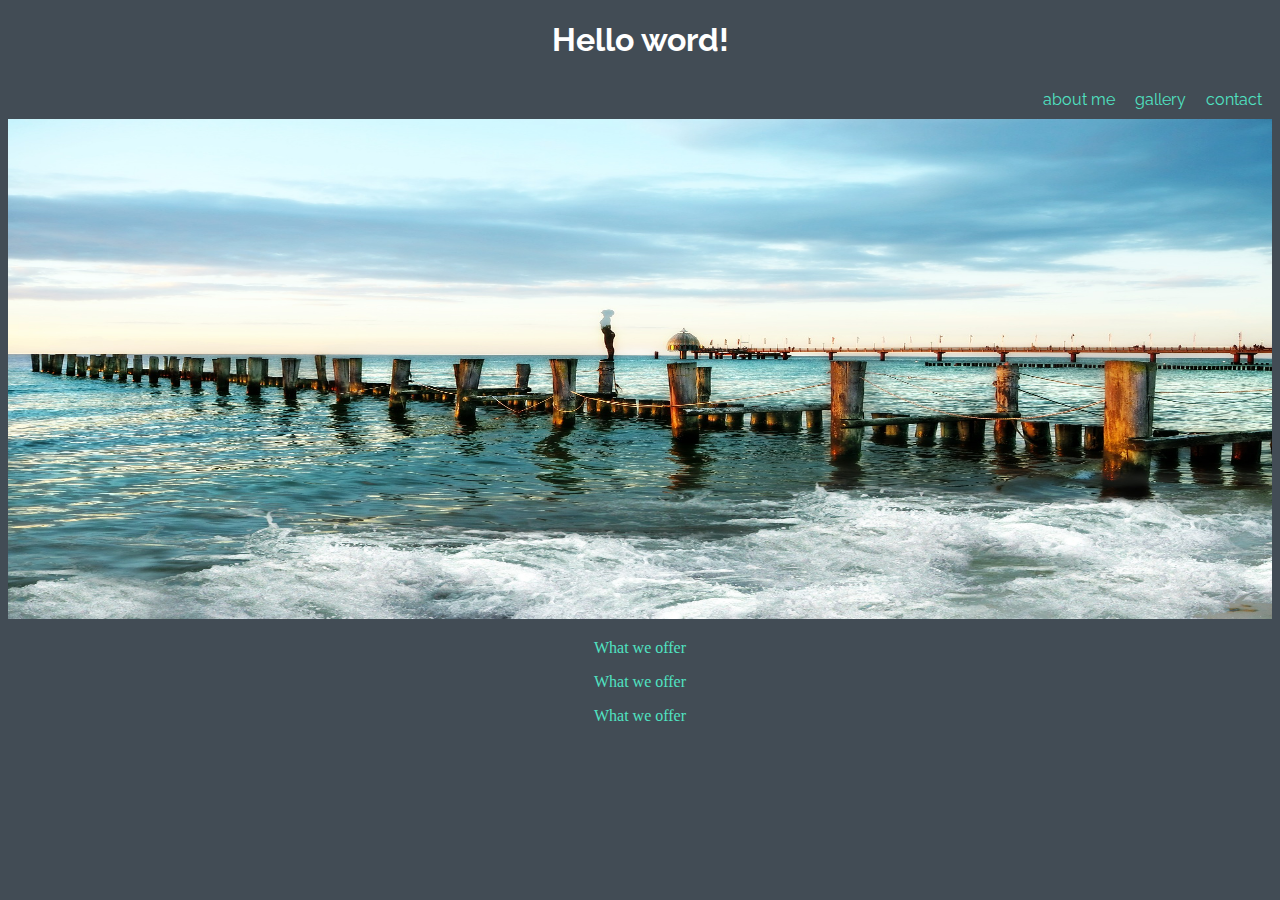
==== index.html @ f67c8e3d "new web" ====
<!DOCTYPE html>
<html>
    <head><link rel="stylesheet" type="text/css" href="css/style.css">
    <link href="https://fonts.googleapis.com/css?family=Raleway" rel="stylesheet">
        <title> </title>
    </head>
    <body>
        <center>
        <div>
            <div> 
           <h1> Hello word! </h1>
           <div> 
           <ul>
               <li>contact</li>
               <li> gallery</li>
               <li> about me</li>
           </ul>
           </div>
        </div>
        <div>
            <img id="cover" src ="im/HI.jpg">
        </div>
        </div>
        <div id=>
            <div><p> What we offer </p> </div>
            <div><p> What we offer </p> </div>
            <div><p> What we offer </p> </div>
            
        </div>
</center>
    </body>
</html>
---- css/style.css ----
h1 {  background-color: #424C55;
      color:#FFFFFF ;
       font-family: 'Raleway', sans-serif ;
    
}
body {
    background-color: #424C55;
}

div div 
{ 
    background-color: #424C55;
    color: #50E3C2;
    
}
li {
    float: right;
    display: block;
     font-family: 'Raleway', sans-serif ;
     padding: 8px;
     margin: 2px;
     border-color:#424C55; 
    
}

ul {
    list-style-type: none;
}
#cover
{
  width:100%; 
  height: 500px;
}
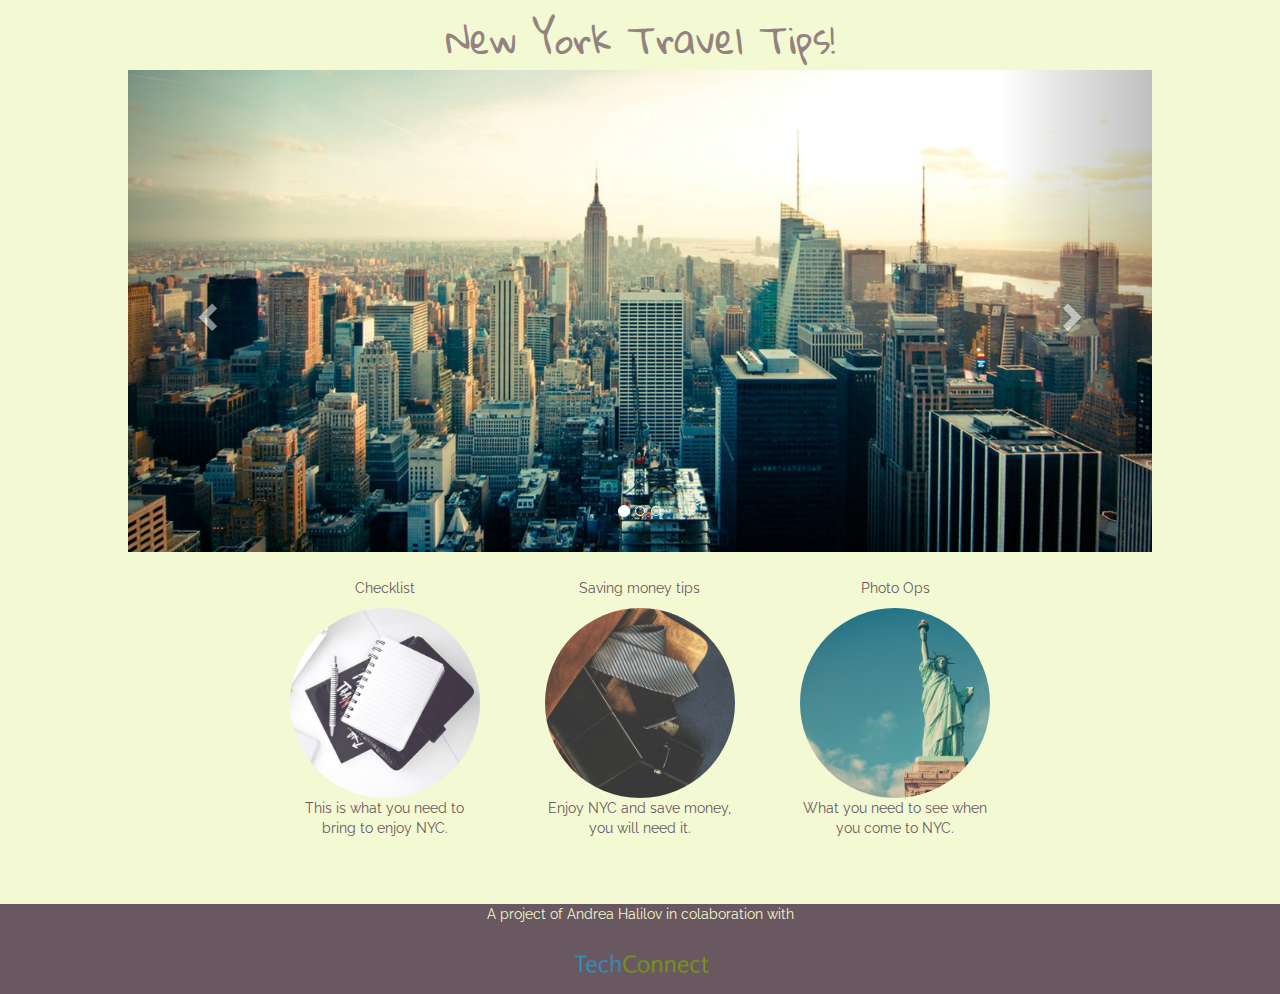
==== commit ebe3f2f6: "myweb" ====
--- a/index.html
+++ b/index.html
@@ -1,32 +1,84 @@
 <!DOCTYPE html>
 <html>
-    <head><link rel="stylesheet" type="text/css" href="css/style.css">
-    <link href="https://fonts.googleapis.com/css?family=Raleway" rel="stylesheet">
+    <head>
+    <link rel="stylesheet" type="text/css" href="css/style.css">
+   <link href="https://fonts.googleapis.com/css?family=Gloria+Hallelujah" rel="stylesheet">
+    <link href="https://maxcdn.bootstrapcdn.com/bootstrap/3.3.7/css/bootstrap.min.css" rel="stylesheet" integrity="sha384-BVYiiSIFeK1dGmJRAkycuHAHRg32OmUcww7on3RYdg4Va+PmSTsz/K68vbdEjh4u" crossorigin="anonymous">
+    <link href="https://fonts.googleapis.com/css?family=Raleway:700" rel="stylesheet">
+    <script src="https://ajax.googleapis.com/ajax/libs/jquery/3.1.0/jquery.min.js"></script>
+    <script src="https://maxcdn.bootstrapcdn.com/bootstrap/3.3.7/js/bootstrap.min.js" integrity="sha384-Tc5IQib027qvyjSMfHjOMaLkfuWVxZxUPnCJA7l2mCWNIpG9mGCD8wGNIcPD7Txa" crossorigin="anonymous"></script>
         <title> </title>
     </head>
     <body>
         <center>
+      
         <div>
-            <div> 
-           <h1> Hello word! </h1>
-           <div> 
-           <ul>
-               <li>contact</li>
-               <li> gallery</li>
-               <li> about me</li>
-           </ul>
-           </div>
+             <h1> New York Travel Tips! </h1>
+          
+         
+    <div class="carouselNYC">
+        <div id="carousel-example-generic" class="carousel slide" data-ride="carousel">
+        <!-- Indicators -->
+        <ol class="carousel-indicators">
+            <li data-target="#carousel-example-generic" data-slide-to="0" class="active"></li>
+            <li data-target="#carousel-example-generic" data-slide-to="1"></li>
+            <li data-target="#carousel-example-generic" data-slide-to="2"></li>
+         </ol>
+
+         <!-- Wrapper for slides -->
+         <div class="carousel-inner" role="listbox">
+            <div class="item active">
+              <img src="im/slide1.jpg" alt="...">
+            </div>
+            <div class="item">
+              <img src="im/slide2.jpg" alt="...">
+            </div>
+            <div class="item">
+              <img src="im/slide3.jpg" alt="...">
+            </div>
+            </div>
+
+          <!-- Controls -->
+              <a class="left carousel-control" href="#carousel-example-generic" role="button" data-slide="prev">
+                <span class="glyphicon glyphicon-chevron-left" aria-hidden="true"></span>
+                <span class="sr-only">Previous</span>
+              </a>
+              <a class="right carousel-control" href="#carousel-example-generic" role="button" data-slide="next">
+                <span class="glyphicon glyphicon-chevron-right" aria-hidden="true"></span>
+                <span class="sr-only">Next</span>
+              </a>
+            </div>          
         </div>
+    
         <div>
-            <img id="cover" src ="im/HI.jpg">
-        </div>
-        </div>
-        <div id=>
-            <div><p> What we offer </p> </div>
-            <div><p> What we offer </p> </div>
-            <div><p> What we offer </p> </div>
-            
-        </div>
+            <div class="box">
+                <p class="pbox"> Checklist </p>
+                <a href="aboutme.html">
+            <img class="circle" src="im/checklist.jpg">
+            </a>
+             
+            <p class="pbox">This is what you need to bring to enjoy NYC.</p> 
+            </div>
+            <div class="box"><p class="pbox"> Saving money tips </p> 
+              <a href="savingmoney.html">
+            <img class="circle" src="im/saving.jpg"> 
+            <p class="pbox"> Enjoy NYC and save money, you will need it.</p>
+              <a href="placestosee.html">
+            </div>
+            <div class="box">
+                <p class="pbox"> Photo Ops </p>
+            <img class="circle" src="im/places.jpg"> 
+            <p class="pbox"> What you need to see when you come to NYC. </p>
+            </div>
+            </div>
 </center>
+<div class="footer">
+    <center><p> A project of Andrea Halilov in colaboration with </p>
+    <a href= "https://sites.google.com/a/nypl.org/techconnect/project_-code-1">
+    <img class="Logo" src ="im/Logo.png"></a></center>
+   
+    
+</div>
+
     </body>
 </html>--- a/css/style.css
+++ b/css/style.css
@@ -1,33 +1,291 @@
-h1 {  background-color: #424C55;
-      color:#FFFFFF ;
-       font-family: 'Raleway', sans-serif ;
-    
-}
-body {
-    background-color: #424C55;
-}
-
-div div 
-{ 
-    background-color: #424C55;
-    color: #50E3C2;
-    
-}
-li {
-    float: right;
-    display: block;
-     font-family: 'Raleway', sans-serif ;
-     padding: 8px;
-     margin: 2px;
-     border-color:#424C55; 
-    
-}
-
-ul {
-    list-style-type: none;
+html {
+    background-color: #F3F9D2;
+}
+
+
+.carouselNYC{
+    width: 80%;
+    margin: auto;
+     background-color: #F3F9D2;
+}
+
+div h1 {
+   font-family: 'Gloria Hallelujah', cursive;
+   color: #93827F;
+   text-align: center;
+ }
+ 
+
+
+div 
+{ background-color: #F3F9D2;
+    color: #92B4A7;
+    }
+    
+ div >div {
+         background-color: #F3F9D2;
+}
+    
+    
+a {
+    text-decoration: none;
+    font-family: 'Raleway', sans-serif;
+    color: #93827F;
 }
 #cover
 {
   width:100%; 
   height: 500px;
-}+}
+/* navbaronhome */
+.box {
+    width: 200px;
+    height: 300px;
+    display:inline-block;
+    margin: 2%;
+    font-family: 'Raleway', sans-serif;
+    color: #69585F;
+}
+.pbox{
+       color: #69585F;
+}
+
+.circle {
+    width: 100%;
+     border-radius: 50%;
+     text-align: center;
+    }
+
+.circle:hover{
+    border: 5px solid #69585F;
+    
+}
+
+.footer {
+    background-color: #69585F;
+    width: 100%;
+    height: 90px;
+    padding: 0px;
+    margin: 0px;
+    font-family: 'Raleway', sans-serif;
+    }
+    p{
+        color: #F3F9D2 ;
+    }
+    
+.Logo {
+   position: relative;
+  padding-top: 5px;
+    width: 150px;
+   }
+
+/* about me page */
+
+   .myButton{
+       background-color: #E2B1B1;
+   } 
+   
+   .divmybuttom{
+        width: 793px;
+       background-color: #E2B1B1;
+       color: #93827F;
+       margin: auto;
+   }
+ .imagennight{
+    float: right;
+    width: 40%;
+    height: 500px;
+    position: relative;
+}
+
+.Tips {
+    width: 150px;
+    height: 150px;
+    -webkit-transition: width 2s; /* For Safari 3.1 to 6.0 */
+    transition: width 2s;
+    background-color: #69585F;
+    color:#92B4A7;
+    
+}
+
+  div> div > p{
+     text-align: center;
+    color:#F3F9D2;
+    font-family: 'Raleway', sans-serif;
+     padding-left: 5px;
+     padding-right: 5px;
+     }
+   
+  div> div> div> p {
+       text-align: center;
+    font-family: 'Raleway', sans-serif;
+     padding-left: 5px;
+     padding-right: 5px;
+     color:#93827F;
+  }
+   
+.Tips:hover {
+    width: 60%;
+}
+
+
+
+.box {
+     font-family: 'Raleway', sans-serif;
+     padding-left: 5px;
+     padding-right: 5px;
+}
+h4 {
+   color:  #7B9E96;
+    font-family: 'Raleway', sans-serif; 
+    font-size: 10px;
+}
+.imagetip1 {
+    width: 150px;
+    height: 150px;
+    position: relative;
+    float: left;
+}
+
+/* saving money page */
+
+.blockgrande {
+    width: 793px;
+    height: 170px;
+    background-color: black;
+    margin: auto;
+    }
+     
+     .block1 {
+     background-color:#93827F;
+  animation-name: colors;
+    animation-duration: 30s;
+  
+         }
+     
+         .block3 {
+    width: 200px;
+    height: 200px;
+  background-color:#93827F;
+  animation-name: colors;
+    animation-duration: 30s;
+             }
+         
+     .block1 , .block2, .block3 , .block4 ,.block5 , .block6, .block7 , .block8 {
+          display: inline-block;
+    width: 200px;
+    height: 200px;
+  vertical-align: bottom;
+    margin: -2px -4px -6px -3px;
+    }
+     
+          .block6 {
+     background-color:#93827F;
+  animation-name: colors;
+    animation-duration: 30s;
+          }
+         @keyframes colors {
+    0%   {background-color: #69585F;}
+    25%  {background-color: #E2B1B1;}
+    50%  {background-color: #92B4A7;}
+    100% {background-color: #2F2F2F;}
+         }
+         
+          
+           .block8 {
+ 
+    background-color:#93827F;
+  animation-name: colors;
+    animation-duration: 30s;
+          }
+          
+    .fototaxi{
+     width:200px;
+     height: 200px;
+       vertical-align: bottom;
+       
+        }
+        
+        .cityfoto{
+    width: 793px;
+    height: 170px;
+    margin: auto;
+            }
+    .positiontext{
+  text-align:center; 
+  vertical-align: middle;
+  display: table-cell;
+  padding-top: 15px;
+  padding-left: 10px;
+  padding-right: 10px;
+  font-family: 'Raleway', sans-serif;
+            }
+     
+    
+/* places to see page */
+.divsize{
+    width: 100%;
+    background-color: #E2B1B1;
+}
+.quote {
+ font-family: 'Raleway', sans-serif;
+    color: #ffffff;
+    text-align: center;
+    padding: 90px 10px 10px 5px;
+    font-size: 20px;
+    height: 120px;
+    width: 100%;
+    background-color: #93827F;
+    margin: 0px;
+   }
+    
+   .footerpage {
+       background-color: #93827F;
+       width: 793px;
+       height: 100px;
+       margin: auto;
+  }
+  /* back buttom */
+.divmybuttom {
+    width: 100%;
+    padding: 5px 5px 10px 5px;
+}
+.savdivmybuttom{ width:793px;
+background-color: #E2B1B1;
+       color: #93827F;
+       margin: auto;
+    }
+.pic{ width: 50%;
+vertical-align: bottom;
+    
+}
+
+.enjoy{
+    position: absolute;
+    top:40%;
+    padding: 5px;
+    left: 50%;
+    color: #93827F;
+    margin: auto;
+    width: 50%;
+     font-family: 'Raleway', sans-serif;
+
+    }
+
+ul { background-color: #E2B1B1;
+    color:#ffffff;
+    font-family: 'Raleway', sans-serif;
+    margin-top: 0;
+    padding-top: 5px;
+}
+
+   
+   .footerpageplace {
+       margin: auto;
+  }
+
+ 
+ a.citypass:hover , a.citypass:active {
+     background-color:#E2B1B1; 
+ }
+          